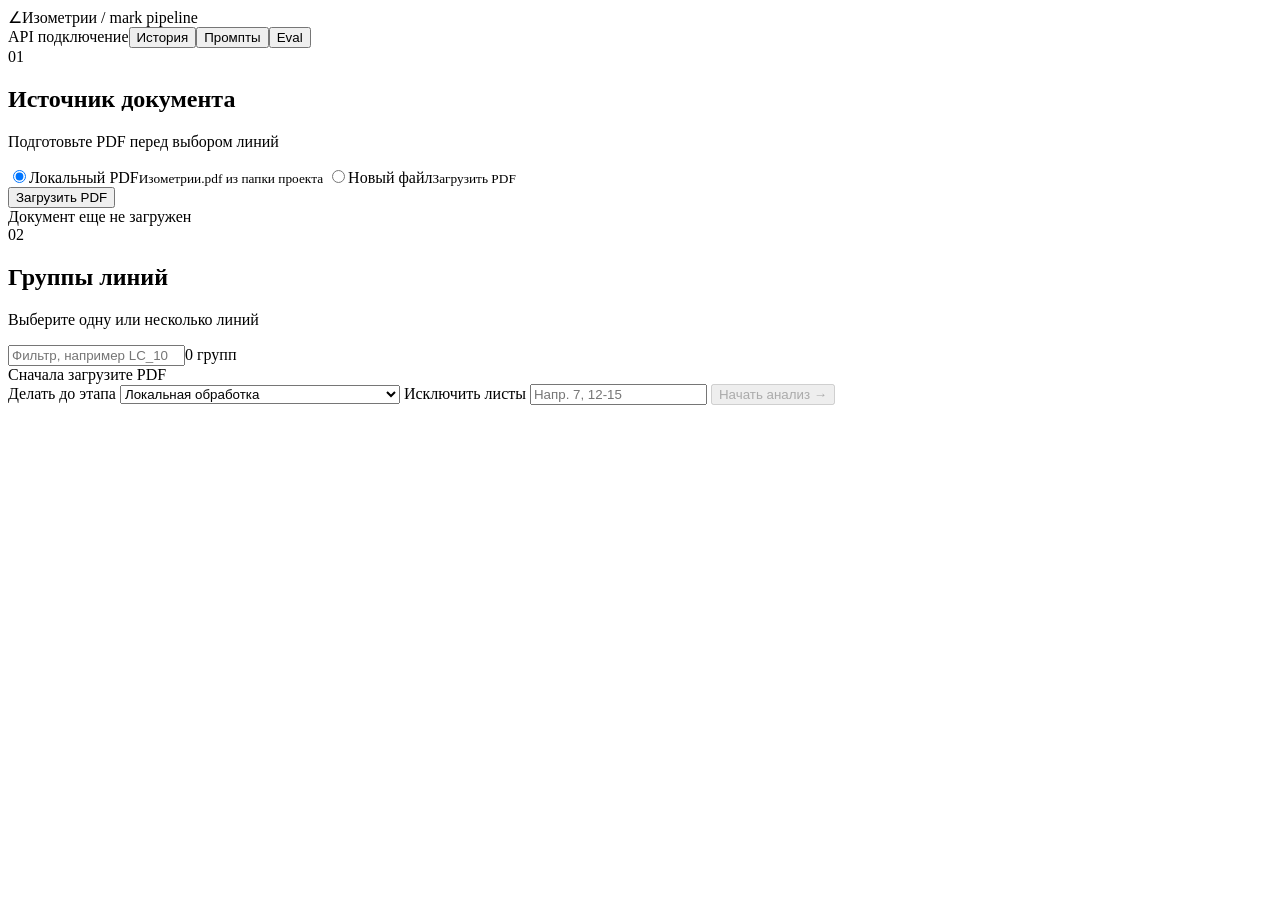
==== web/index.html @ b9440a9f "added eval tests, added coord search" ====
<!doctype html>
<html lang="ru">
<head>
  <meta charset="utf-8">
  <meta name="viewport" content="width=device-width, initial-scale=1">
  <title>Анализатор изометрий</title>
  <link rel="icon" href="data:image/svg+xml,%3Csvg xmlns='http://www.w3.org/2000/svg' viewBox='0 0 64 64'%3E%3Crect width='64' height='64' rx='12' fill='%23182124'/%3E%3Cpath d='M18 46 44 18M18 46h28M18 46V18' stroke='%23c9e7d6' stroke-width='6' stroke-linecap='round' stroke-linejoin='round'/%3E%3C/svg%3E">
  <script type="importmap">
  {
    "imports": {
      "three": "https://unpkg.com/three@0.160.0/build/three.module.js",
      "three/addons/": "https://unpkg.com/three@0.160.0/examples/jsm/"
    }
  }
  </script>
  <link rel="stylesheet" href="/static/styles.css">
  <script src="/static/app.js" defer></script>
</head>
<body>
  <header class="topbar">
    <div class="brand"><span class="brand-mark">∠</span><span>Изометрии<span class="brand-muted"> / mark pipeline</span></span></div>
    <div class="top-status"><span class="status-dot" id="api-dot"></span><span id="api-status">API подключение</span><button class="ghost-button" id="history-button">История</button><button class="ghost-button" id="prompts-button">Промпты</button><button class="ghost-button" id="eval-button">Eval</button></div>
  </header>

  <main id="app" class="app-shell">
    <section class="page-grid welcome-page">
      <div class="control-column source-column">
        <div class="section-heading"><span>01</span><div><h2>Источник документа</h2><p>Подготовьте PDF перед выбором линий</p></div></div>
        <div class="source-switch">
          <label><input type="radio" name="source-mode" value="local" checked><span>Локальный PDF<small>Изометрии.pdf из папки проекта</small></span></label>
          <label><input type="radio" name="source-mode" value="upload"><span>Новый файл<small>Загрузить PDF</small></span></label>
        </div>
        <div class="upload-row"><input id="pdf-file" type="file" accept="application/pdf" style="display:none"><button class="secondary-button" id="load-pdf">Загрузить PDF</button></div>
        <div id="document-summary" class="document-summary empty">Документ еще не загружен</div>
        <div class="source-status muted" id="source-status"></div>
      </div>

      <div class="control-column groups-column">
        <div class="section-heading"><span>02</span><div><h2>Группы линий</h2><p>Выберите одну или несколько линий</p></div></div>
        <div class="groups-tools"><input id="groups-search" type="search" placeholder="Фильтр, например LC_1031"><span id="groups-count">0 групп</span></div>
        <div id="groups-list" class="groups-list empty-state">Сначала загрузите PDF</div>

        <div class="run-toolbar">
          <label class="check-row">Делать до этапа
            <select id="stop-stage">
              <option value="local_processing">Локальная обработка</option>
              <option value="dimension_review">Карта размеров + проверка провайдером</option>
              <option value="analyze">Полный анализ у провайдера</option>
            </select>
          </label>
          <label class="check-row">Исключить листы
            <input id="exclude-pages" type="text" placeholder="Напр. 7, 12-15" aria-label="Листы для исключения">
          </label>
          <button class="primary-button" id="start-analysis" disabled>Начать анализ <span>→</span></button>
        </div>
      </div>
    </section>

    <section class="analysis-page" id="runs-section" hidden>
      <div class="panel-title"><span>ПРОГРЕСС</span><h2 id="run-title">Прогон</h2></div>
      <div id="run-status"></div>
      <div id="lines-progress"></div>
    </section>

    <section class="analysis-page" id="result-section" hidden>
      <div class="panel-title"><span>РЕЗУЛЬТАТЫ</span><h2 id="result-title"></h2></div>
      <div class="row result-actions">
        <a class="secondary-button" id="export-json" download>Экспорт JSON</a>
        <a class="secondary-button" id="export-excel" download>Экспорт Excel</a>
      </div>
      <div id="result-body"></div>
    </section>

    <section class="analysis-page" id="history-section" hidden>
      <div class="panel-title"><span>ИСТОРИЯ</span><h2>Прошлые прогоны</h2></div>
      <div id="history-body"></div>
    </section>

    <section class="analysis-page" id="prompt-section" hidden>
      <div class="panel-title"><span>ПРОМПТЫ</span><h2>Редактор промптов</h2></div>
      <div class="row prompt-tabs" id="prompt-tabs"></div>
      <div class="row">
        <span class="pill-soft" id="prompt-meta"></span>
      </div>
      <textarea id="prompt-editor" class="prompt-editor" spellcheck="false"></textarea>
      <div class="row">
        <button class="primary-button" id="save-prompt">Сохранить промпт</button>
        <button class="secondary-button" id="reset-prompt">Сбросить к исходному</button>
        <span id="prompt-status" class="pill-soft"></span>
      </div>
      <div class="prompt-versions">
        <b>История версий</b>
        <div id="prompt-versions"></div>
      </div>
    </section>

    <section class="analysis-page" id="eval-section" hidden>
      <div class="panel-title"><span>EVAL</span><h2>Сводка по версиям промптов</h2></div>
      <div id="eval-body" class="row"></div>
    </section>
  </main>
  <div id="image-lightbox" class="image-lightbox" hidden title="Нажмите, чтобы закрыть">
    <img id="image-lightbox-img" src="" alt="">
  </div>
</body>
</html>
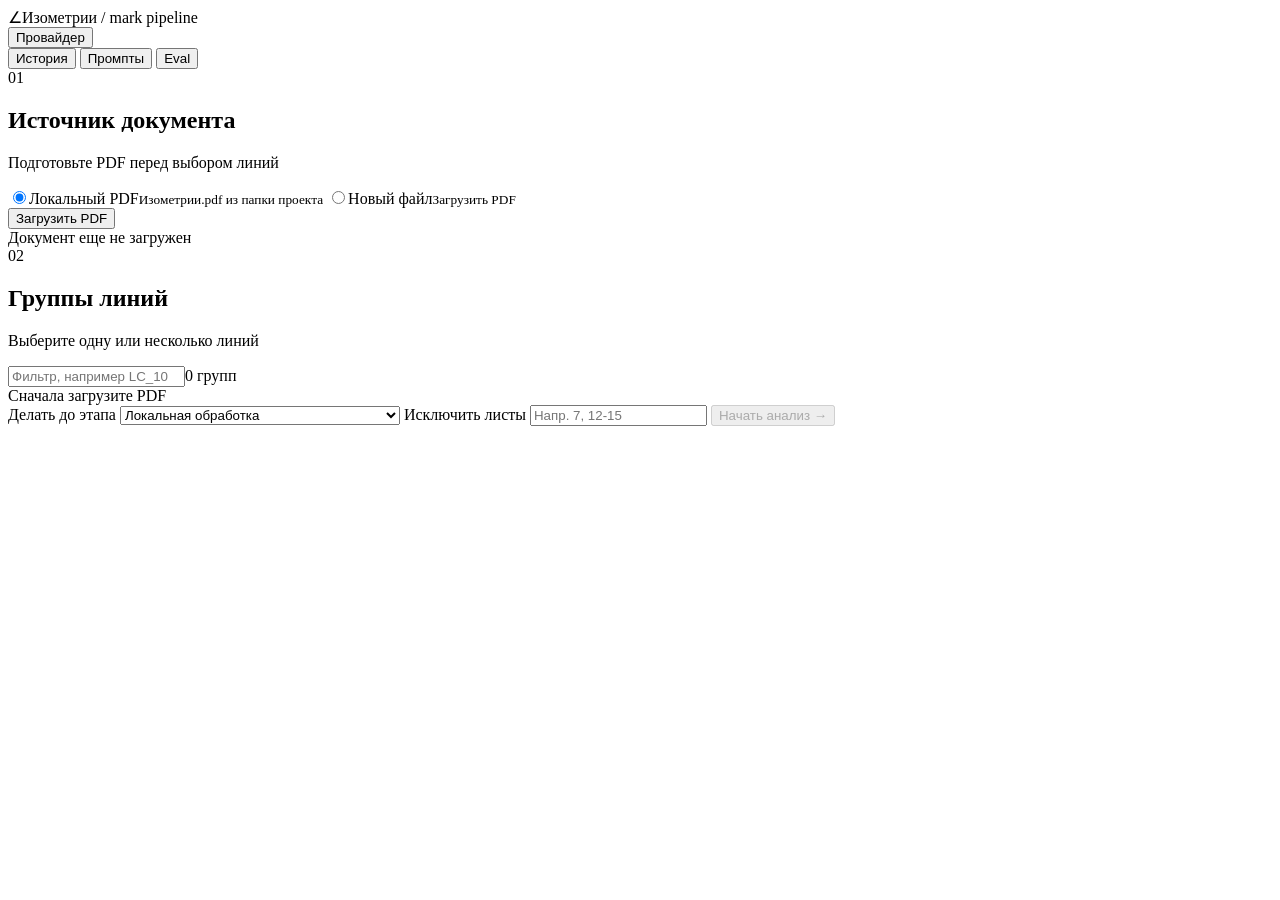
==== commit 08b24c34: "added codex cli provider" ====
--- a/web/index.html
+++ b/web/index.html
@@ -13,13 +13,40 @@
     }
   }
   </script>
-  <link rel="stylesheet" href="/static/styles.css">
-  <script src="/static/app.js" defer></script>
+  <link rel="stylesheet" href="/static/styles.css?v=9">
+  <script src="/static/app.js?v=9" defer></script>
 </head>
 <body>
   <header class="topbar">
     <div class="brand"><span class="brand-mark">∠</span><span>Изометрии<span class="brand-muted"> / mark pipeline</span></span></div>
-    <div class="top-status"><span class="status-dot" id="api-dot"></span><span id="api-status">API подключение</span><button class="ghost-button" id="history-button">История</button><button class="ghost-button" id="prompts-button">Промпты</button><button class="ghost-button" id="eval-button">Eval</button></div>
+    <div class="top-status">
+      <div class="provider-menu" id="provider-menu">
+        <button class="ghost-button provider-toggle" id="provider-toggle" type="button" aria-expanded="false">
+          <span class="status-dot" id="api-dot"></span>
+          <span id="api-status">Провайдер</span>
+        </button>
+        <div class="provider-popover" id="provider-popover" hidden>
+          <label class="check-row">Провайдер
+            <select id="provider-select">
+              <option value="deepseek">DeepSeek API</option>
+              <option value="codex_cli">Codex CLI</option>
+            </select>
+          </label>
+          <div id="provider-connection-status" class="provider-connection-status">Проверяю...</div>
+          <div class="codex-login-panel" id="codex-login-panel" hidden>
+            <div class="row compact-row">
+              <span id="codex-login-status" class="muted">Проверяю вход...</span>
+              <button class="ghost-button small-button" id="codex-login-check" type="button">Проверить вход</button>
+              <button class="ghost-button small-button" id="codex-login-start" type="button">Войти</button>
+            </div>
+            <pre id="codex-login-command" class="command-hint" hidden></pre>
+          </div>
+        </div>
+      </div>
+      <button class="ghost-button" id="history-button">История</button>
+      <button class="ghost-button" id="prompts-button">Промпты</button>
+      <button class="ghost-button" id="eval-button">Eval</button>
+    </div>
   </header>
 
   <main id="app" class="app-shell">
@@ -45,7 +72,6 @@
             <select id="stop-stage">
               <option value="local_processing">Локальная обработка</option>
               <option value="dimension_review">Карта размеров + проверка провайдером</option>
-              <option value="analyze">Полный анализ у провайдера</option>
             </select>
           </label>
           <label class="check-row">Исключить листы
@@ -67,6 +93,7 @@
       <div class="row result-actions">
         <a class="secondary-button" id="export-json" download>Экспорт JSON</a>
         <a class="secondary-button" id="export-excel" download>Экспорт Excel</a>
+        <a class="secondary-button" id="export-review-data" download>Выгрузить данные для сверки</a>
       </div>
       <div id="result-body"></div>
     </section>
@@ -77,20 +104,44 @@
     </section>
 
     <section class="analysis-page" id="prompt-section" hidden>
-      <div class="panel-title"><span>ПРОМПТЫ</span><h2>Редактор промптов</h2></div>
-      <div class="row prompt-tabs" id="prompt-tabs"></div>
-      <div class="row">
-        <span class="pill-soft" id="prompt-meta"></span>
+      <div class="prompt-screen-head">
+        <div>
+          <div class="prompt-eyebrow">КОНТРОЛЬ ПРОМПТОВ</div>
+          <h2>Промпты и версии</h2>
+          <p class="muted">Для выбранного промпта отдельно показаны оценки текущей версии, всех версий и старых запусков без версии.</p>
+        </div>
+        <span id="prompt-status" class="prompt-state-badge">Готово</span>
       </div>
-      <textarea id="prompt-editor" class="prompt-editor" spellcheck="false"></textarea>
-      <div class="row">
-        <button class="primary-button" id="save-prompt">Сохранить промпт</button>
-        <button class="secondary-button" id="reset-prompt">Сбросить к исходному</button>
-        <span id="prompt-status" class="pill-soft"></span>
-      </div>
-      <div class="prompt-versions">
-        <b>История версий</b>
-        <div id="prompt-versions"></div>
+      <div class="prompt-workspace">
+        <aside class="prompt-catalog" aria-label="Список промптов">
+          <div class="prompt-catalog-title"><span>ПРОМПТЫ</span><b id="prompt-catalog-count">0</b></div>
+          <div id="prompt-tabs" class="prompt-catalog-list"></div>
+        </aside>
+        <section class="prompt-detail" aria-live="polite">
+          <div class="prompt-detail-head">
+            <div>
+              <div class="prompt-eyebrow">АКТИВНЫЙ ПРОМПТ</div>
+              <h3 id="prompt-active-title">Выберите промпт</h3>
+              <div class="prompt-active-meta">
+                <span>Версия <b id="prompt-active-version">—</b></span>
+                <span>Источник <b id="prompt-active-source">—</b></span>
+                <code id="prompt-active-sha">—</code>
+              </div>
+            </div>
+            <div id="prompt-active-stats" class="prompt-stat-strip"></div>
+          </div>
+          <div class="prompt-editor-wrap">
+            <div class="prompt-subhead"><h4>Текст активной версии</h4><span id="prompt-editor-hint" class="muted">Изменения применяются к новым запросам</span></div>
+            <textarea id="prompt-editor" class="prompt-editor" spellcheck="false" aria-label="Текст активной версии"></textarea>
+            <div class="prompt-editor-actions">
+              <button class="primary-button" id="save-prompt">Сохранить новую версию</button>
+            </div>
+          </div>
+          <div class="prompt-history-card">
+            <div class="prompt-subhead"><h4>История версий</h4><span class="muted">Статистика каждой строки относится к этой версии</span></div>
+            <div id="prompt-versions" class="prompt-version-list"></div>
+          </div>
+        </section>
       </div>
     </section>
 
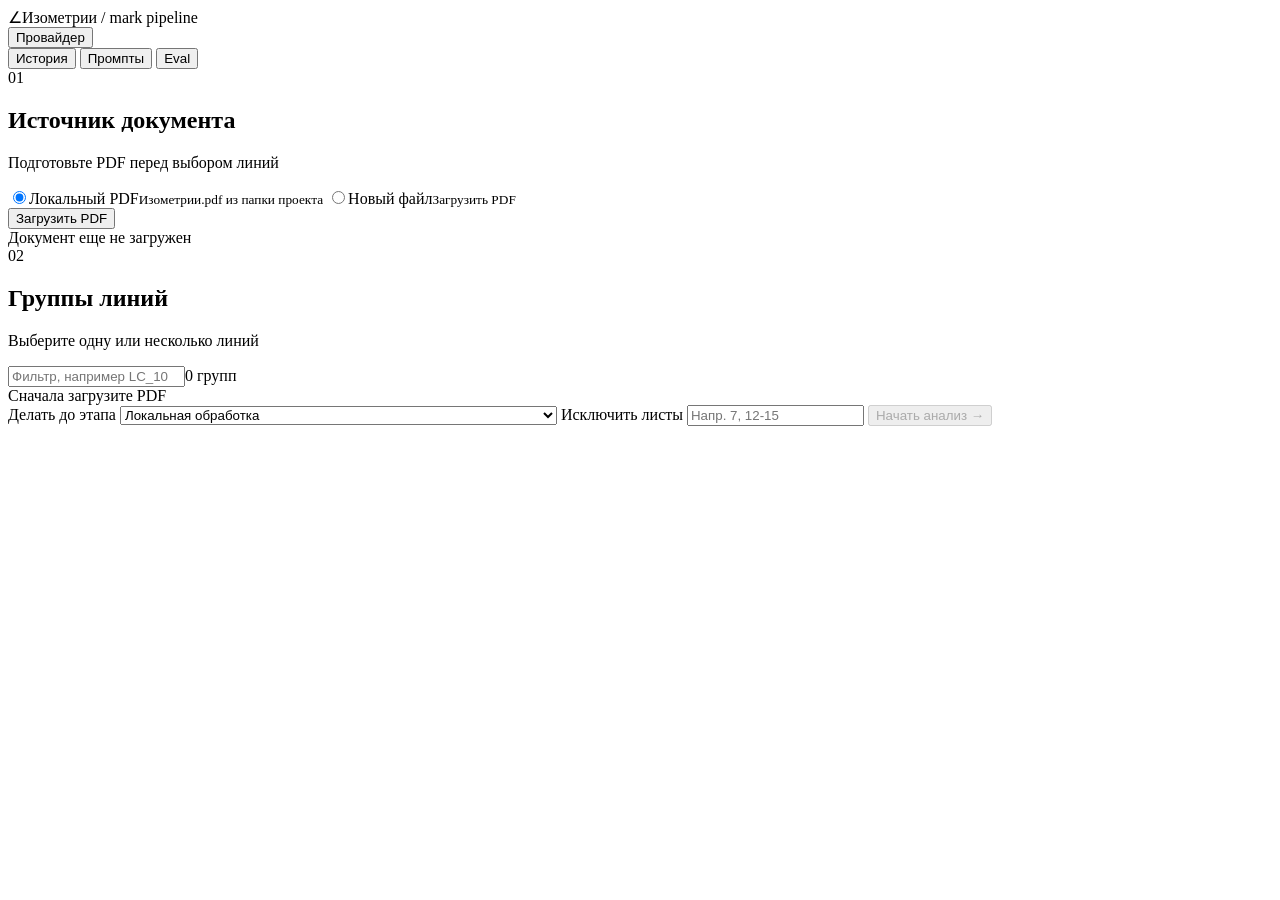
==== commit 52b19111: "created docker-compose" ====
--- a/web/index.html
+++ b/web/index.html
@@ -71,7 +71,8 @@
           <label class="check-row">Делать до этапа
             <select id="stop-stage">
               <option value="local_processing">Локальная обработка</option>
-              <option value="dimension_review">Карта размеров + проверка провайдером</option>
+              <option value="pipeline_length">Расчет длины трубопровода</option>
+              <option value="dimension_review" disabled>Карта размеров + проверка провайдером — временно недоступно</option>
             </select>
           </label>
           <label class="check-row">Исключить листы
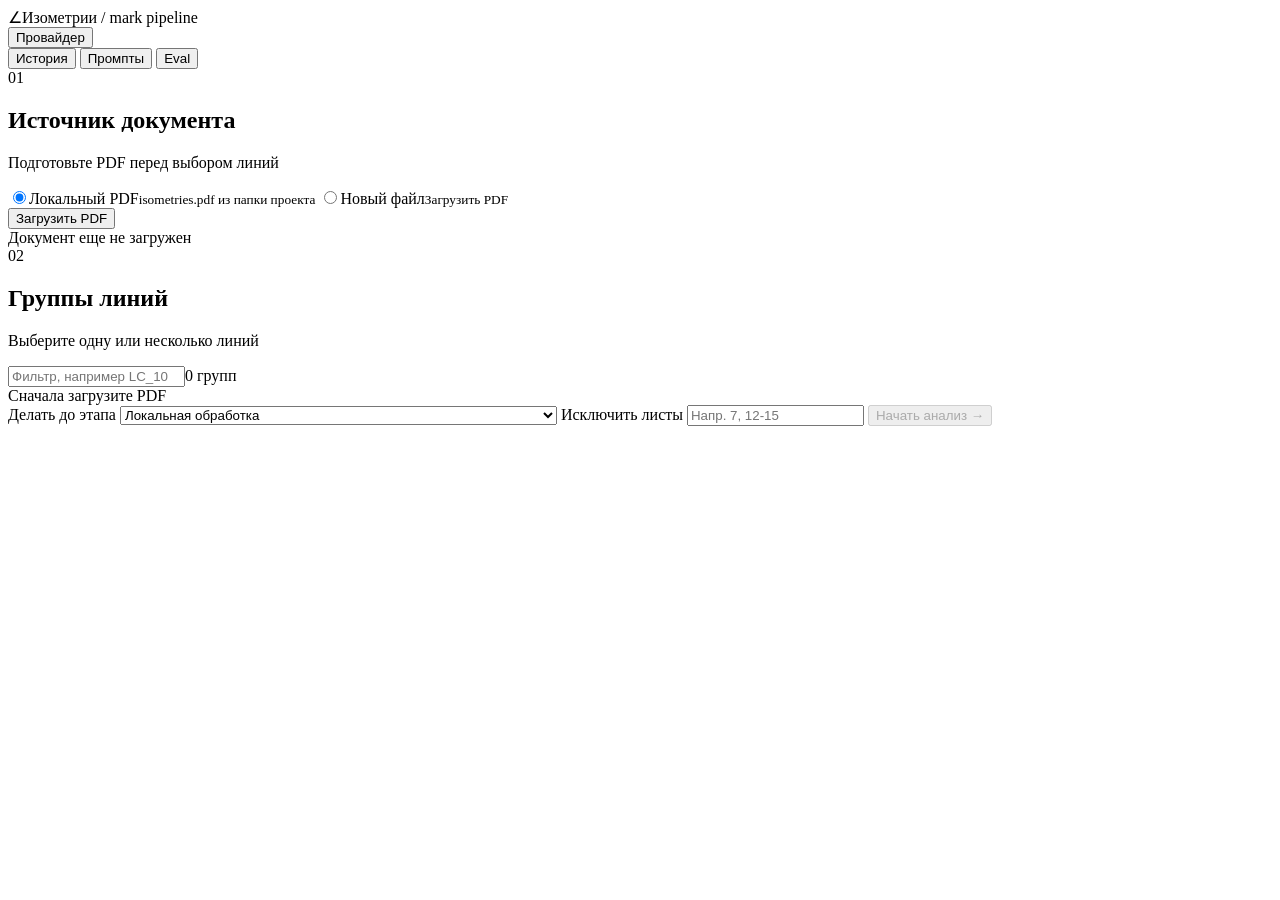
==== commit e741cb79: "fix: rename default pdf to ascii filename" ====
--- a/web/index.html
+++ b/web/index.html
@@ -54,7 +54,7 @@
       <div class="control-column source-column">
         <div class="section-heading"><span>01</span><div><h2>Источник документа</h2><p>Подготовьте PDF перед выбором линий</p></div></div>
         <div class="source-switch">
-          <label><input type="radio" name="source-mode" value="local" checked><span>Локальный PDF<small>Изометрии.pdf из папки проекта</small></span></label>
+          <label><input type="radio" name="source-mode" value="local" checked><span>Локальный PDF<small>isometries.pdf из папки проекта</small></span></label>
           <label><input type="radio" name="source-mode" value="upload"><span>Новый файл<small>Загрузить PDF</small></span></label>
         </div>
         <div class="upload-row"><input id="pdf-file" type="file" accept="application/pdf" style="display:none"><button class="secondary-button" id="load-pdf">Загрузить PDF</button></div>
